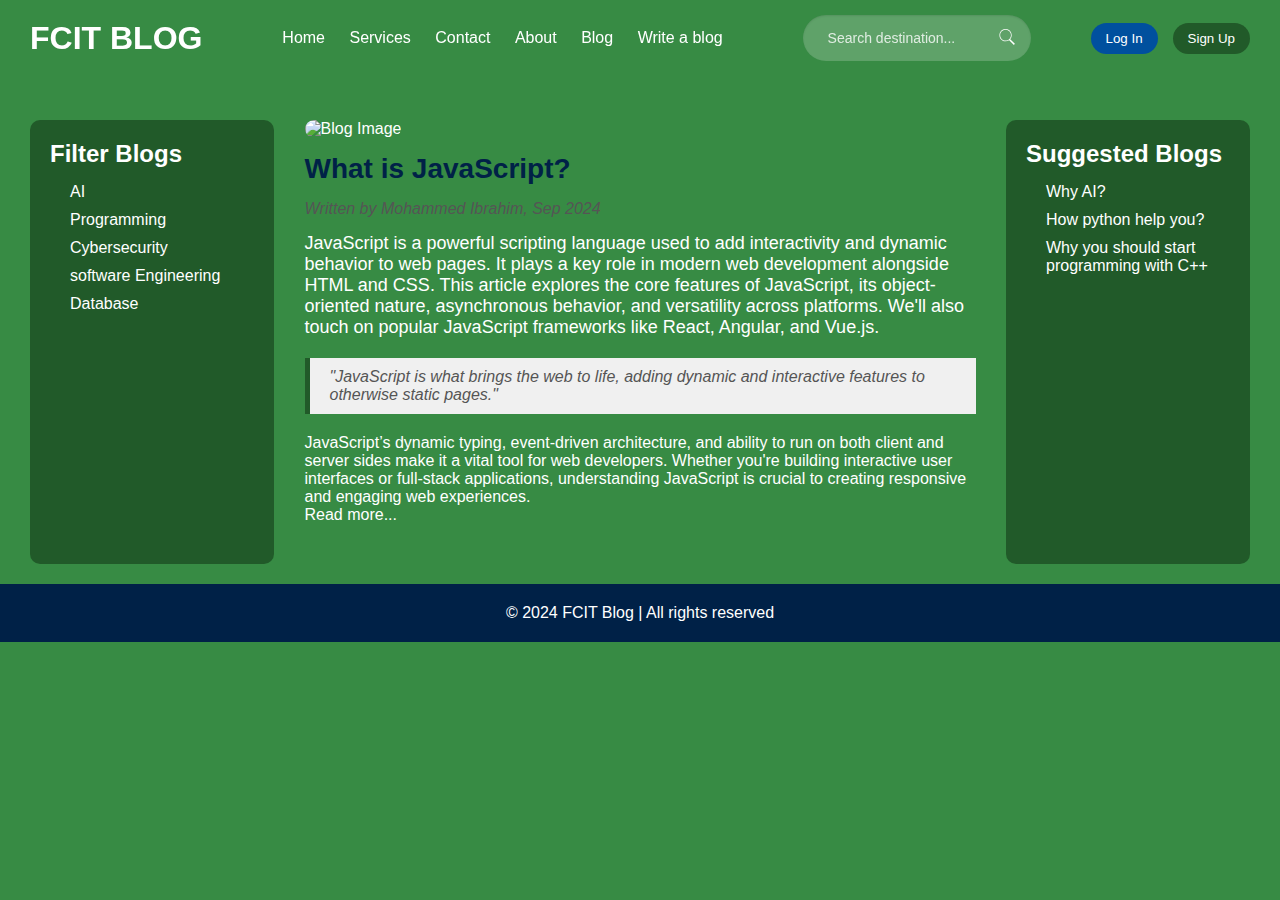
==== HTML/blog.html @ ab60e878 "first commit" ====
<!-- ID: 2136728
 Name: Mohammed Ibrahim Ali Alluhaydan
 Section: CS1
 Date: 24/09/2024
  -->

<!DOCTYPE html>
<html lang="en">
  <head>
    <meta charset="UTF-8" />
    <meta name="viewport" content="width=device-width, initial-scale=1.0" />
    <title>FCIT Blog - Blog Page</title>
    <link rel="stylesheet" href="../CSS/blog.css" />
    <!-- Linking the external CSS file -->
  </head>
  <body>
    <header>
      <nav>
        <h1><a href="index.html">FCIT BLOG</a></h1>
        <ul>
          <li><a href="index.html">Home</a></li>
          <li><a href="services.html">Services</a></li>
          <li><a href="contact.html">Contact</a></li>
          <li><a href="about.html">About</a></li>
          <li><a href="blog.html">Blog</a></li>
          <li><a href="writeBlog.html">Write a blog</a></li>
        </ul>

        <!-- Search bar -->
        <div class="search-container">
          <input
            type="text"
            placeholder="Search destination..."
            id="search-input"
          />
          <button type="submit" id="search-btn">
            <svg
              xmlns="http://www.w3.org/2000/svg"
              x="0px"
              y="0px"
              width="100"
              height="100"
              viewBox="0 0 50 50"
            >
              <path
                d="M 21 3 C 11.621094 3 4 10.621094 4 20 C 4 29.378906 11.621094 37 21 37 C 24.710938 37 28.140625 35.804688 30.9375 33.78125 L 44.09375 46.90625 L 46.90625 44.09375 L 33.90625 31.0625 C 36.460938 28.085938 38 24.222656 38 20 C 38 10.621094 30.378906 3 21 3 Z M 21 5 C 29.296875 5 36 11.703125 36 20 C 36 28.296875 29.296875 35 21 35 C 12.703125 35 6 28.296875 6 20 C 6 11.703125 12.703125 5 21 5 Z"
              ></path>
            </svg>
          </button>
        </div>

        <!-- Log In and Sign Up -->
        <div class="auth-buttons">
          <a href="login.html"><button class="login-btn">Log In</button></a>
          <a href="signup.html"><button class="signup-btn">Sign Up</button></a>
        </div>
      </nav>
    </header>

    <main class="blog-page">
      <!-- Left column: Filter/Navigation -->
      <aside class="blog-nav">
        <h2>Filter Blogs</h2>
        <ul>
          <li><a href="#">AI</a></li>
          <li><a href="#">Programming</a></li>
          <li><a href="#">Cybersecurity</a></li>
          <li><a href="#">software Engineering</a></li>
          <li><a href="#">Database</a></li>
        </ul>
      </aside>

      <!-- Middle column: Blog content -->
      <section class="blog-content">
        <article class="blog-post">
          <!-- Making the blog image clickable -->
          <a href="fullblog1.html">
            <img src="../images/blog1.jpg" alt="Blog Image" class="blog-img" />
          </a>
          <!-- Making the blog title clickable -->
          <h2 class="blog-title">
            <a href="fullblog1.html">What is JavaScript?</a>
          </h2>
          <address class="blog-author">
            Written by <cite>Mohammed Ibrahim</cite>, Sep 2024
          </address>

          <p class="blog-intro">
            JavaScript is a powerful scripting language used to add
            interactivity and dynamic behavior to web pages. It plays a key role
            in modern web development alongside HTML and CSS. This article
            explores the core features of JavaScript, its object-oriented
            nature, asynchronous behavior, and versatility across platforms.
            We'll also touch on popular JavaScript frameworks like React,
            Angular, and Vue.js.
          </p>

          <blockquote>
            "JavaScript is what brings the web to life, adding dynamic and
            interactive features to otherwise static pages."
          </blockquote>

          <p>
            JavaScript’s dynamic typing, event-driven architecture, and ability
            to run on both client and server sides make it a vital tool for web
            developers. Whether you're building interactive user interfaces or
            full-stack applications, understanding JavaScript is crucial to
            creating responsive and engaging web experiences.
          </p>

          <p><a href="fullblog1.html">Read more...</a></p>
        </article>
      </section>

      <!-- Right column: Suggested blogs -->
      <aside class="suggested-blogs">
        <h2>Suggested Blogs</h2>
        <ul>
          <li><a href="#">Why AI?</a></li>
          <li><a href="#">How python help you?</a></li>
          <li><a href="#">Why you should start programming with C++</a></li>
        </ul>
      </aside>
    </main>

    <footer>
      <p>&copy; 2024 FCIT Blog | All rights reserved</p>
    </footer>
  </body>
</html>
---- CSS/blog.css ----
/* Basic reset */
* {
  margin: 0;
  padding: 0;
  box-sizing: border-box;
}

body {
  font-family: Arial, sans-serif;
  background-color: #378b44;
  color: #ffffff;
}

a {
  text-decoration: none;
  color: white;
}

/* Navbar styling */
nav {
  display: flex;
  justify-content: space-between;
  align-items: center;
  padding: 15px 30px;
  background-color: transparent;
  position: fixed;
  width: 100%;
  top: 0;
  z-index: 1000;
}

nav h1 {
  color: white;
}

nav ul {
  list-style: none;
  font-size: 16px;
}

nav ul li {
  display: inline;
  margin-right: 20px;
}

nav ul li a {
  color: white;
}

nav ul li a:hover {
  color: #215a29;
}

/* Search container */
.search-container {
  display: flex;
  align-items: center;
  background-color: rgba(255, 255, 255, 0.2);
  border-radius: 30px;
  padding: 5px 10px;
  box-shadow: inset 0 1px 2px rgba(0, 0, 0, 0.1);
}

#search-input {
  border: none;
  background-color: transparent;
  padding: 10px 15px;
  font-size: 14px;
  outline: none;
  color: white;
  width: 180px;
}

#search-input::placeholder {
  color: white;
  opacity: 0.8;
}

#search-btn {
  background-color: transparent;
  border: none;
  cursor: pointer;
  padding: 5px;
}

#search-btn svg {
  width: 18px;
  height: 18px;
  filter: invert(1);
}

.auth-buttons {
  display: flex;
  gap: 15px;
}

.login-btn,
.signup-btn {
  padding: 8px 15px;
  border: none;
  cursor: pointer;
  border-radius: 20px;
  color: white;
}

.login-btn {
  background-color: #00509e;
}

.signup-btn {
  background-color: #215a29;
}

/* Blog page layout */
.blog-page {
  display: flex;
  justify-content: space-between;
  margin-top: 100px;
  padding: 20px 30px;
  gap: 20px;
}

/* Left column: Blog navigation */
.blog-nav {
  width: 20%;
  background-color: #215a29;
  padding: 20px;
  border-radius: 10px;
}

.blog-nav h2 {
  color: white;
  font-size: 24px;
  margin-bottom: 15px;
}

.blog-nav ul {
  list-style-type: none;
}

.blog-nav ul li {
  margin-bottom: 10px;
}

.blog-nav ul li a {
  color: white;
}

.blog-nav ul li a:hover {
  color: #ffa500;
}

/* Middle column: Blog content */
.blog-content {
  width: 55%;
}

.blog-post {
  margin-bottom: 40px;
}

.blog-img {
  width: 100%;
  height: auto;
  border-radius: 10px;
  transition: transform 0.3s ease; /* Smooth hover effect */
}

.blog-img:hover {
  transform: scale(1.05); /* Enlarge the image slightly on hover */
}

.blog-title {
  font-size: 28px;
  color: #002147;
  margin: 15px 0;
}

.blog-title a {
  color: #002147;
  text-decoration: none;
}

.blog-title a:hover {
  text-decoration: underline;
}

.blog-author {
  font-style: italic;
  margin-bottom: 15px;
  display: block;
  color: #555;
}

.blog-intro {
  font-size: 18px;
  margin-bottom: 10px;
}

blockquote {
  margin: 20px 0;
  padding: 10px 20px;
  background-color: #f0f0f0;
  border-left: 5px solid #215a29;
  font-style: italic;
  color: #555;
}

ul,
ol {
  margin: 10px 0;
  padding-left: 20px;
}

ul li,
ol li {
  font-size: 16px;
  margin-bottom: 8px;
}

/* Right column: Suggested blogs */
.suggested-blogs {
  width: 20%;
  background-color: #215a29;
  padding: 20px;
  border-radius: 10px;
}

.suggested-blogs h2 {
  color: white;
  font-size: 24px;
  margin-bottom: 15px;
}

.suggested-blogs ul {
  list-style-type: none;
}

.suggested-blogs ul li {
  margin-bottom: 10px;
}

.suggested-blogs ul li a {
  color: white;
}

.suggested-blogs ul li a:hover {
  color: #ffa500;
}

/* Footer */
footer {
  text-align: center;
  padding: 20px;
  background-color: #002147;
  color: white;
}
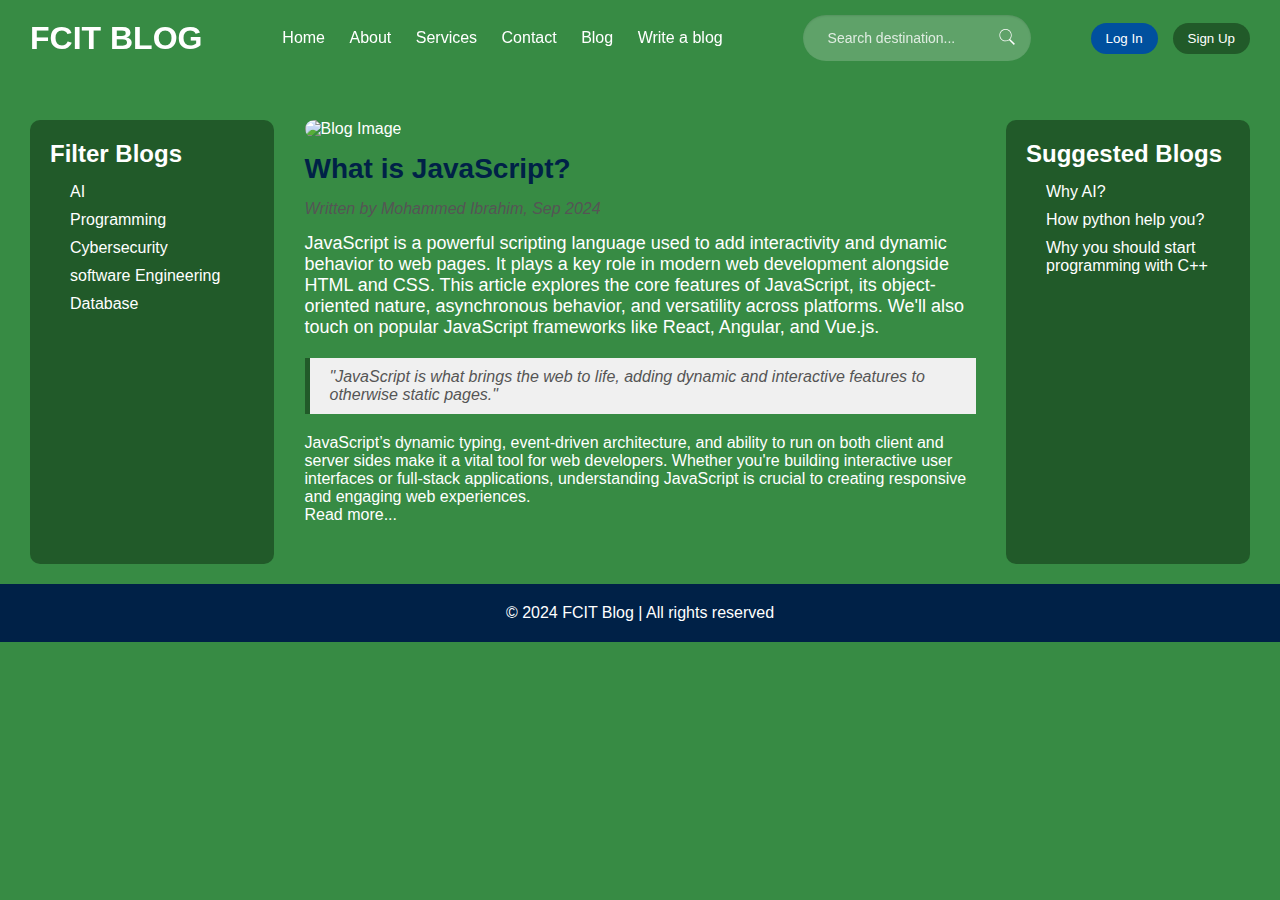
==== commit e575c39a: "Update blog.html" ====
--- a/HTML/blog.html
+++ b/HTML/blog.html
@@ -18,10 +18,10 @@
       <nav>
         <h1><a href="index.html">FCIT BLOG</a></h1>
         <ul>
-          <li><a href="index.html">Home</a></li>
+          <li><a href="index.html#hero">Home</a></li>
+          <li><a href="index.html#about">About</a></li>
           <li><a href="services.html">Services</a></li>
           <li><a href="contact.html">Contact</a></li>
-          <li><a href="about.html">About</a></li>
           <li><a href="blog.html">Blog</a></li>
           <li><a href="writeBlog.html">Write a blog</a></li>
         </ul>
@@ -75,7 +75,7 @@
         <article class="blog-post">
           <!-- Making the blog image clickable -->
           <a href="fullblog1.html">
-            <img src="../images/blog1.jpg" alt="Blog Image" class="blog-img" />
+            <img src="../images/Blog1.jpg" alt="Blog Image" class="blog-img" />
           </a>
           <!-- Making the blog title clickable -->
           <h2 class="blog-title">
